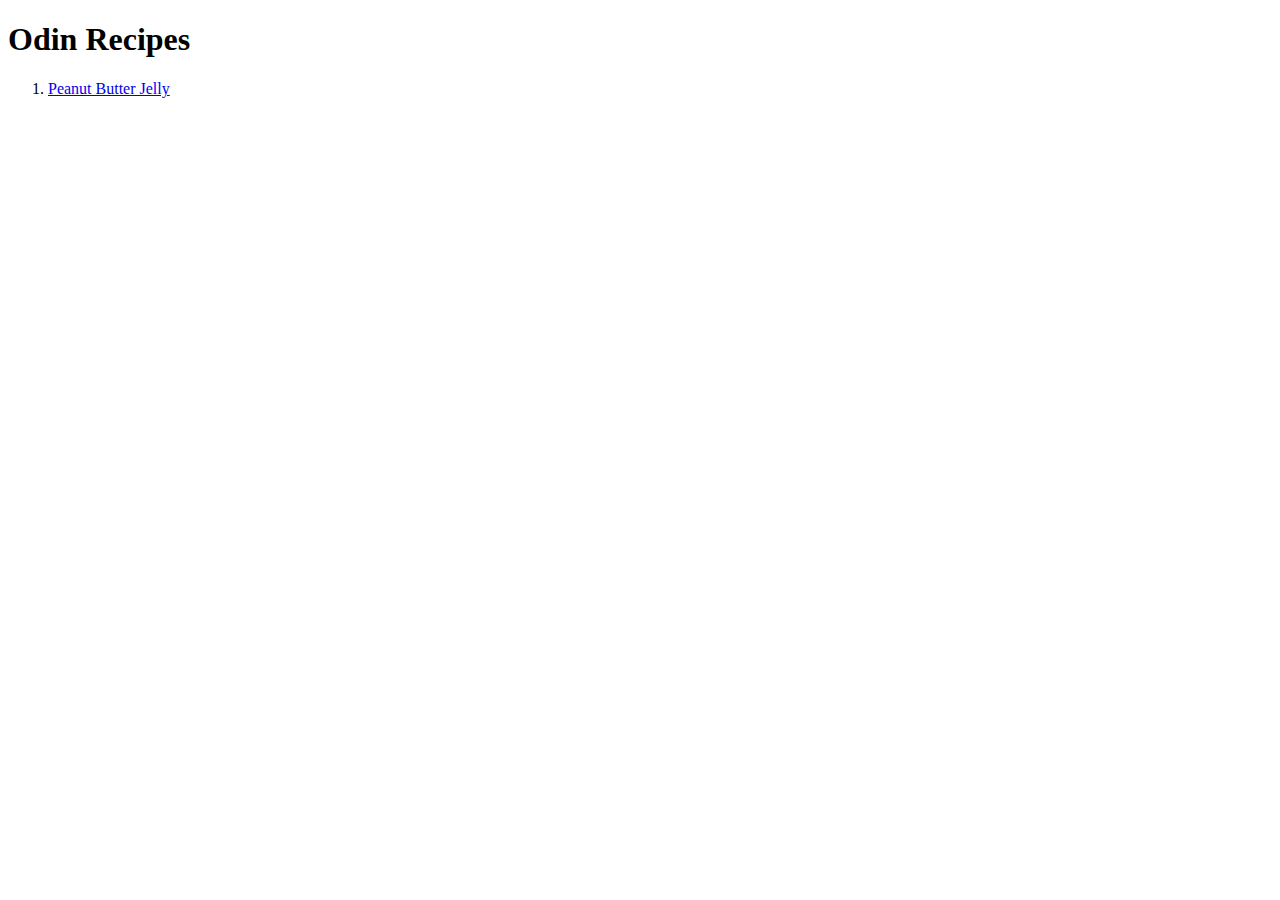
==== index.html @ 9011b8e6 "PBJ Recipe Added" ====
<!DOCTYPE html>
<html lang="en">
    <head>
        <meta charset="UTF-8">
        <title>Recipe List</title>
    </head>

    <body>
        <h1>Odin Recipes</h1>
        <ol>
            <li><a href="./recipes/pbj.html">Peanut Butter Jelly</a></li>
        </ol>
    </body>
</html>
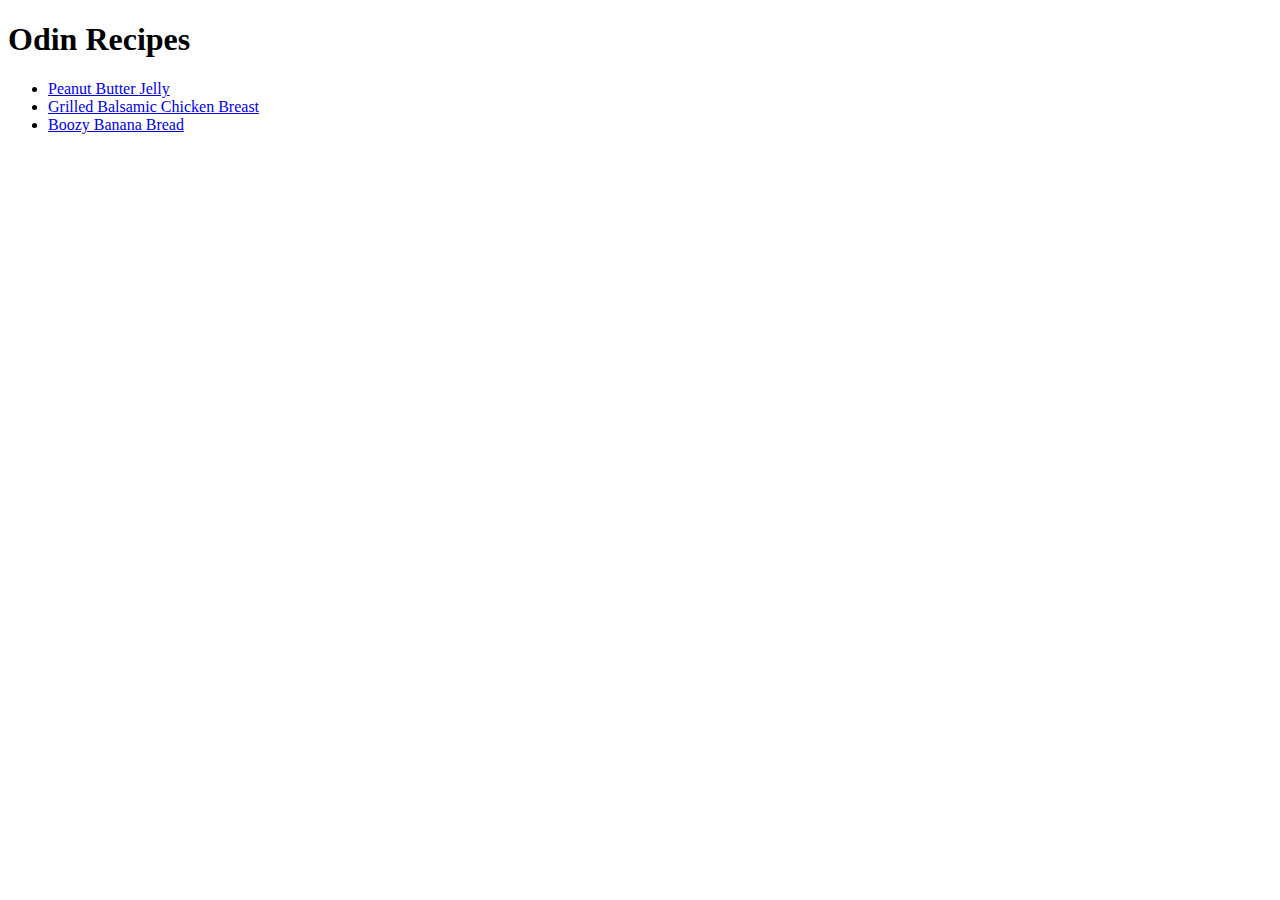
==== commit 6287ecd5: "Added two more recipes" ====
--- a/index.html
+++ b/index.html
@@ -7,8 +7,10 @@
 
     <body>
         <h1>Odin Recipes</h1>
-        <ol>
+        <ul>
             <li><a href="./recipes/pbj.html">Peanut Butter Jelly</a></li>
-        </ol>
+            <li><a href="./recipes/grilled-balsamic-chicken-breast.html">Grilled Balsamic Chicken Breast</a></li>
+            <li><a href="./recipes/banana-bread.html">Boozy Banana Bread</a></li>
+        </ul>
     </body>
 </html>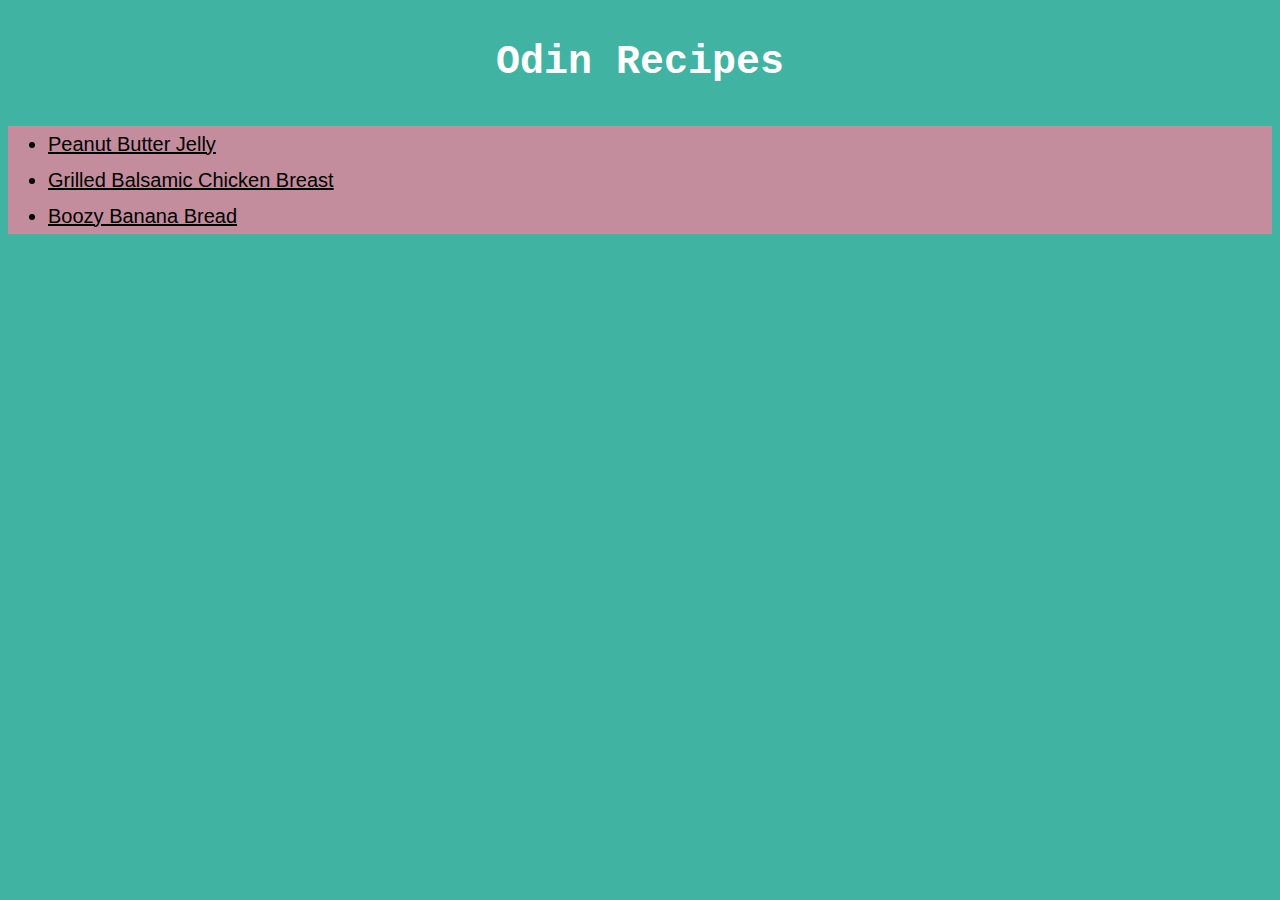
==== commit 3db4f3e9: "styled added to all webpages using external css" ====
--- a/index.html
+++ b/index.html
@@ -3,14 +3,16 @@
     <head>
         <meta charset="UTF-8">
         <title>Recipe List</title>
+        <link rel="stylesheet" href="./style/styles.css">
     </head>
-
     <body>
         <h1>Odin Recipes</h1>
-        <ul>
-            <li><a href="./recipes/pbj.html">Peanut Butter Jelly</a></li>
-            <li><a href="./recipes/grilled-balsamic-chicken-breast.html">Grilled Balsamic Chicken Breast</a></li>
-            <li><a href="./recipes/banana-bread.html">Boozy Banana Bread</a></li>
-        </ul>
+        <div class="list">
+            <ul>
+                <li><a href="./recipes/pbj.html">Peanut Butter Jelly</a></li>
+                <li><a href="./recipes/grilled-balsamic-chicken-breast.html">Grilled Balsamic Chicken Breast</a></li>
+                <li><a href="./recipes/banana-bread.html">Boozy Banana Bread</a></li>
+            </ul>
+        </div>
     </body>
 </html>--- a/style/styles.css
+++ b/style/styles.css
@@ -0,0 +1,61 @@
+img {
+    height: auto;
+    width: 400;
+    border-radius: 20%;
+    display: block;
+    margin-left: auto;
+    margin-right: auto;
+}
+
+body{
+    background-color: #41B3A3;
+    color: #000000;
+    font-family: 'Gill Sans', 'Gill Sans MT', Calibri, 'Trebuchet MS', sans-serif;
+    font-size: 20px;
+    line-height: 1.8;
+}
+
+h1 {
+    color: #FFFFFF;
+    font-family: 'Lucida Console', 'Courier New', monospace;
+    text-align: center;
+}
+
+a:link {
+    color: black;
+}
+  
+a:visited {
+    color: blue;
+}
+
+a:hover {
+    color: white;
+}
+
+a:active {
+    color: blue;
+}
+
+.list {
+    background-color: #c38d9e
+}
+
+h3 {
+    color: #FFFFFF;
+    font-family: 'Lucida Console', 'Courier New', monospace;
+    font-size: 28px;
+    text-align: center;
+}
+
+.description {
+    background-color: #c38d9e;
+}
+
+.ingredients {
+    background-color: #e8a87c;
+}
+
+.directions {
+    background-color: #90dcf5;
+}